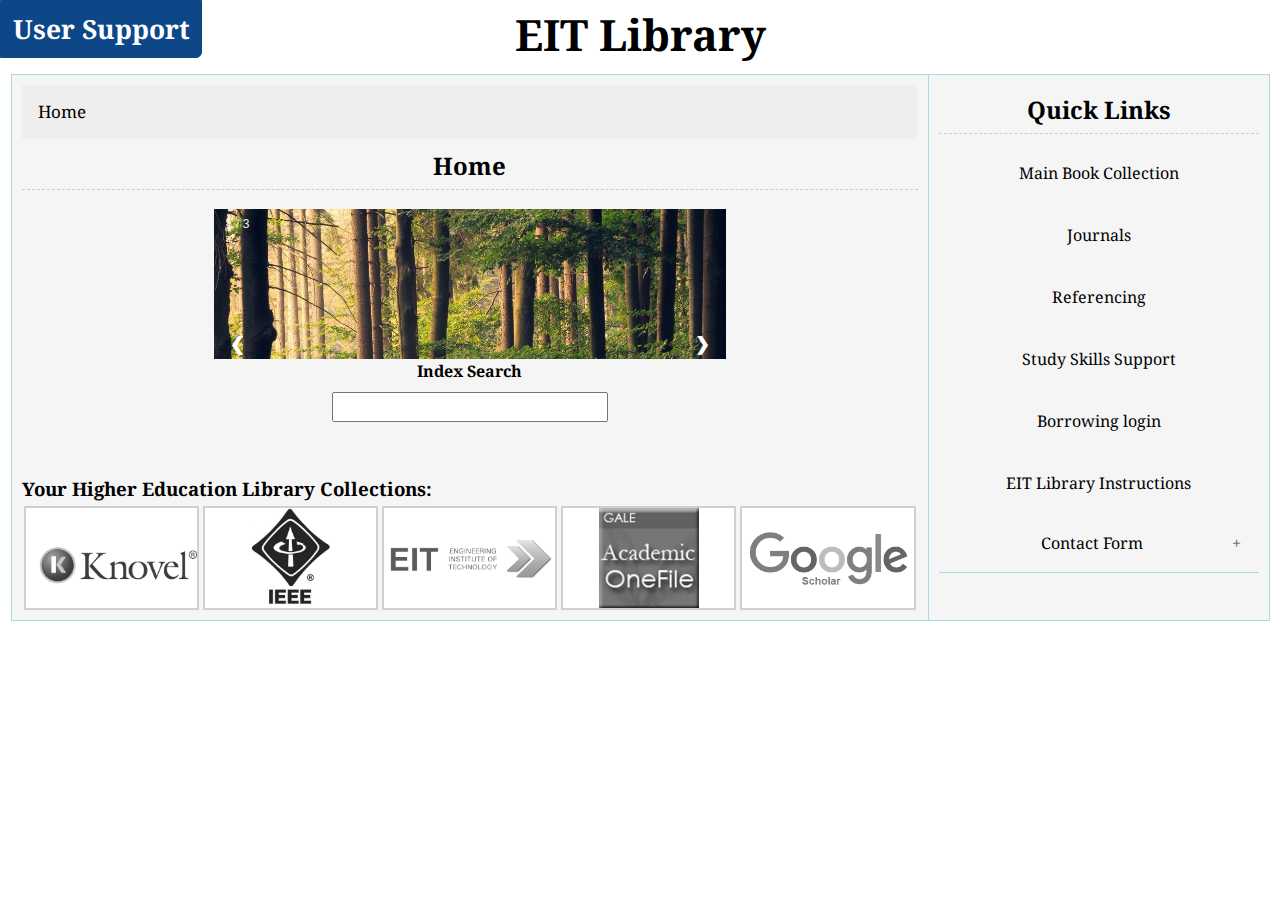
==== index.html @ 67449d90 "Update" ====
<!doctype html>
<html>
    <head>
        <title>Library</title>
        <meta name="viewport" content="width=device-width, initial-scale=1.0">
        <link href="https://fonts.googleapis.com/css?family=Droid+Serif" rel="stylesheet">
        <link href="styles/styles.css" rel="stylesheet">
    </head>
    <body>
		<div class="sel1">
		<a href="pages/user_support.html">
                    <div class="contactUs">
                        <span>User Support</span>
                    </div>
        </a>
		</div>
		<h1>EIT Library</h1>
        <div class="lindex">
            <div class="leftClmn">
				<ul class="breadcrumb">
                    <li>Home</li>
                </ul>
			   <h2>Home</h2>
				<div style="display:flex;justify-content:center;">
                    <iframe src="pages/slideshow.html" class="frontPageSlideshow"></iframe>
                </div>
                <h4>Index Search</h4>
                <form action="https://google.com/search" method="get">
                    <input type="hidden" name="sitesearch" value="http://eit.edu.au"/>
                    <input type="text" name="q"/>
                    <!-- <input type="submit" value="Search" style=""> -->
                </form>
                <br>
                <br>
                <h3>Your Higher Education Library Collections:</h3>
                <div class="libColl">
                    <div class="b1">
                        <a href="https://app.knovel.com/web/index.v" target="_blank"></a>
                    </div>
                    <div class="b2">
                        <a href="https://www.ieee.org/index.html" target="_blank"></a>
                    </div>
                    <div class="b3">
                        <a href="http://www.eit.edu.au/library/" target="_blank"></a>
                    </div>
                    <div class="b4">
                        <a href="http://www.gale.com/c/academic-onefile" target="_blank"></a>
                    </div>
                    <div class="b5">
                        <a href="https://scholar.google.com.au/" target="_blank"></a>
                    </div>
					
                </div>
            </div>
            <div class="rightClmn">
                <h2>Quick Links</h2>
                <div class="qLinks">
                    <div class="qLinkC">
                        <a href="pages/main_book_list.html">Main Book Collection</a>
                    </div>
                    <div class="qLinkC">
                        <a href="pages/journals.html">Journals</a>
                    </div>
                    <div class="qLinkC">
                        <a href="#">Referencing</a>
                    </div>
                    <div class="qLinkC">
                        <a href="#">Study Skills Support</a>
                    </div>
                    <div class="qLinkC">
                        <a href="#">Borrowing login</a>
                    </div>
					<div class="qLinkC">
						<a href="pages/eit_elibrary_instructions.html">EIT Library Instructions</a>
					</div>
					<div class="qLinkC">
					<button class="accordion">Contact Form</button>
					<div class="panel">
						 <div class="qLinkC">
						<a href="pages/eit_elibrary_instructions.html">EIT Library Instructions</a>
					</div>
					</div>
					</div>
                </div>
            </div>
        </div>
        <script type="text/javascript" src="scripts/scripts.js"></script>
    </body>
</html>
---- styles/styles.css ----
/*************************

Universal Elements

**************************/
html {
    font-family: 'Droid Serif', serif;
    background: white;
}

body {
    margin: 0 0 0 0;
}

p {
    line-height: 1.7em;
}

ol {
    line-height: 1.6em;
}

ul {
    line-height: 2em;
}

h1 {
    margin: 5px 0 0 0;
    color: black;
    text-align: center;
    font-size: 2.7em;
    padding: 0 0 10px 0;
}

h2 {
    margin: 8px 0 8px 0px;
    text-align: center;
    border-bottom: 1px dashed lightblue;
    padding: 0 0 7px 0;
}

h3 {
    margin: 0 0 5px 0;
}

h4 {
    text-align: center;
    margin: 0 0 0 0;
}

img {
    border: 2px solid lightblue;
    margin: 0 0 25px 0;
}
/*
iframe {
    width: 40%;
    height: 330px;
    border: 1px solid rgba(0,0,0,0);
}
*/

hr {
    border: 1px solid rgba(0,0,0,0);
    border-bottom: 1px dashed lightblue;
}

form {
    display: flex;
    justify-content: center;
    margin: 10px 0 10px 0;
}

input {
    font-size: 130%;
}

/*
Breadcrumb nav 
*/
ul.breadcrumb {
    padding: 10px 16px;
    list-style: none;
    background-color: #eee;
    font-size: 17px;
    margin: 0 0 10px 0;
}

ul.breadcrumb li {
    display: inline;
}

ul.breadcrumb li+li:before {
    padding: 8px;
    color: black;
    content: "/\00a0";
}

ul.breadcrumb li a {
    color: #0275d8;
    text-decoration: none;
}

ul.breadcrumb li a:hover {
    color: #01447e;
    text-decoration: underline;
}

/*************************

Primary elements

**************************/
.lindex {
    width: 100%;
    /* background: white; */
    margin: auto;
    display: flex;
    justify-content: center;
    overflow: auto;
}

@media only screen and (max-width: 658px) {
    .lindex {
        display: initial;
        justify-content: initial;
        width: 100%;
    }
}

/* Left column contents */
.leftClmn {
    float: left;
    width: 70%;
    padding: 10px 10px 10px 10px;
    background: whitesmoke;
    border-left: 1px solid lightblue;
    border-top: 1px solid lightblue;
    border-bottom: 1px solid lightblue;
    /* border-top-left-radius: 5px; */
}

@media only screen and (max-width: 658px) {
    .leftClmn {
        width: 100%;
        border: initial;
        /* border-radius: initial; */
        border-top: 1px solid lightblue;
        padding: initial;
    }
}

.frontPageSlideshow {
    width: 32em;
    margin: 10px 0 0 0;
    border: 1px solid rgba(0,0,0,0);
}

@media only screen and (max-width: 658px) {
    .frontPageSlideshow {
        width: 500px;
        height: 21em;
    }
}

.libColl {
    display: flex;
    justify-content: center;
}

.b1, .b2, .b3, .b4, .b5 {
    background: white;
    float: left;
    width: 16.3em;
    margin: 0 2px 0 2px;
    border: 2px solid lightblue;
    text-align: center;
    -webkit-filter: grayscale(100%);
    filter: grayscale(100%);
    transition: .4s ease-in-out;
}

.b1 {
    background-image: url('../elements/knovel_logo.jpg');
    background-size: contain;
    background-position: center;
    background-repeat: no-repeat;
}

.b2 {
    background-image: url('../elements/ieee_logo.jpg');
    background-size: contain;
    background-position: center;
    background-repeat: no-repeat;
}

.b3 {
    background-image: url('../elements/eit_logo.png');
    background-size: contain;
    background-position: center;
    background-repeat: no-repeat;
}

.b4 {
    background-image: url('../elements/academic_onefile_logo.png');
    background-size: contain;
    background-position: center;
    background-repeat: no-repeat;
}

.b5 {
    background-image: url('../elements/google_scholar_logo.PNG');
    background-size: contain;
    background-position: center;
    background-repeat: no-repeat;
}

.b1 a, .b2 a, .b3 a, .b4 a, .b5 a {
    display: block;
    padding: 50px 0 50px 0;
    color: black;
    text-decoration: none;
}

.b1:hover, .b2:hover, .b3:hover, .b4:hover, .b5:hover {
    -webkit-filter: grayscale(0);
    filter: grayscale(0);
}

@media only screen and (max-width: 658px) {
    .libColl {
        display: initial;
        justify-content: initial;
    }

    .b1, .b2, .b3, .b4, .b5 {
        width: 100%;
        margin: -3px 0 10px 0;
        padding: 0;
        border: none;
        border-top: 1px solid lightblue;
        border-bottom: 1px solid lightblue;
    }
}

/* Right column contents */
.rightClmn {
    float: left;
    text-align: center;
    width: 25%;
    background: whitesmoke;
    padding: 10px 10px 10px 10px;
    border-top: 1px solid lightblue;
    border-right: 1px solid lightblue;
    border-left: 1px solid lightblue;
    border-bottom: 1px solid lightblue;
    /* border-top-right-radius: 5px; */
}

.rightClmn a {
    color: black;
    text-decoration: none;
}

.qLinkC {

}

.qLinkC a {
    display: block;
    padding: 20px 0 20px 0;
    transition: .4s ease-in-out;
}

.qLinkC a:hover {
    color: black;
    background: rgba(73, 190, 228, 0.4);
}

.qLinkC .accordion {
	border: none;
	font-weight: normal;
	font-family: inherit;
	font-size: inherit;
	color: inherit;
	text-align: center;
}

.qLinkC .panel {
    background: rgba(0, 0, 0, 0);
    font-size: small;
    border-bottom: 1px solid lightblue;
    /* border-right: 1px solid lightblue; */
    /* width: 100%; */
    /* border: 1px solid; */
}

@media only screen and (max-width: 658px) {
    .rightClmn {
        width: 100%;
        border: initial;
        border-radius: initial;
        border-bottom: 1px solid lightblue;
        padding: 0 0 1em 0;
    }
}

li a:hover {
    color: #000066;
    text-decoration: underline;
}

.contactUs {
    padding: 10px 0 10px 0;
    width: 85%;
    /* border-radius: 0; */
    border: 1px solid rgb(13, 71, 135);
    border-bottom-right-radius: 6px;
    position: fixed;
    left: 0;
    top: 0;
    width: 200px;
    text-align: center;
    background: rgb(13, 71, 135);
    transition: .4s ease-in-out;
    margin: auto;
    opacity: 0.2;
}

.contactUs span {
    font-size: 165%;
    font-weight: bold;
    color: white;
}

.contactUs:hover {
    background: #0d4787;
    color: white;
    opacity: 1;
}

@media only screen and (max-width: 658px) {
   .contactUs {
       position: initial;
       left: initial;
       width: 100%;
       border-radius: initial;
       border: none;
       opacity: 1;
       background: rgba(13, 71, 135, 0.65);
   }

}

/*************************

Miscellaneous

*************************/
.keyFieldsText {
    color: red;
}

.sel1 a {
	text-decoration: none;
}

/*
Accordion
*/

button.accordion {
    background-color: rgba(0,0,0,0);
    border: 1px solid lightblue;
    color: #444;
    cursor: pointer;
    padding: 18px;
    width: 100%;
    /* border: none; */
    text-align: left;
    outline: none;
    font-size: 15px;
    transition: 0.4s;
    font-weight: bold;
}

button.accordion.active, button.accordion:hover {
    background-color: lightblue;
}

button.accordion:after {
    content: '\002B';
    color: #777;
    font-weight: bold;
    float: right;
    margin-left: 5px;
}

button.accordion.active:after {
    content: "\2212";
}

div.panel {
    padding: 0 18px;
    background-color: white;
    max-height: 0;
    overflow: hidden;
    transition: max-height 0.2s ease-out;
}

/*
Scroll bar
*/

::-webkit-scrollbar {
    background-color: white;
}

::-webkit-scrollbar-track {
    background-color: white;
}

::-webkit-scrollbar-track-piece {
    background-color: white;
}

::-webkit-scrollbar-thumb {
    background-color: lightblue;
    border: 0px
}

::-webkit-scrollbar-corner {
    background-color: lightblue;
}

/*************************

User Support Page

*************************/

.contactForm {
    width: 100%;
    height: 1079px;
}

.overflowAuto {
    overflow: auto;
}

.overflowAuto iframe {
    float: left;
    margin: 0 20px 0 0;
}

.overflowAuto ul {
    float: left;
    list-style-type: none;
    margin: 0 0 0 -40px;
}

@media only screen and (max-width: 1128px) {
   .overflowAuto iframe {
       float: initial;
   }

   .overflowAuto {
       text-align: center;
       margin: 0;
   }

   .overflowAuto ul {
       float: initial;
   }

}
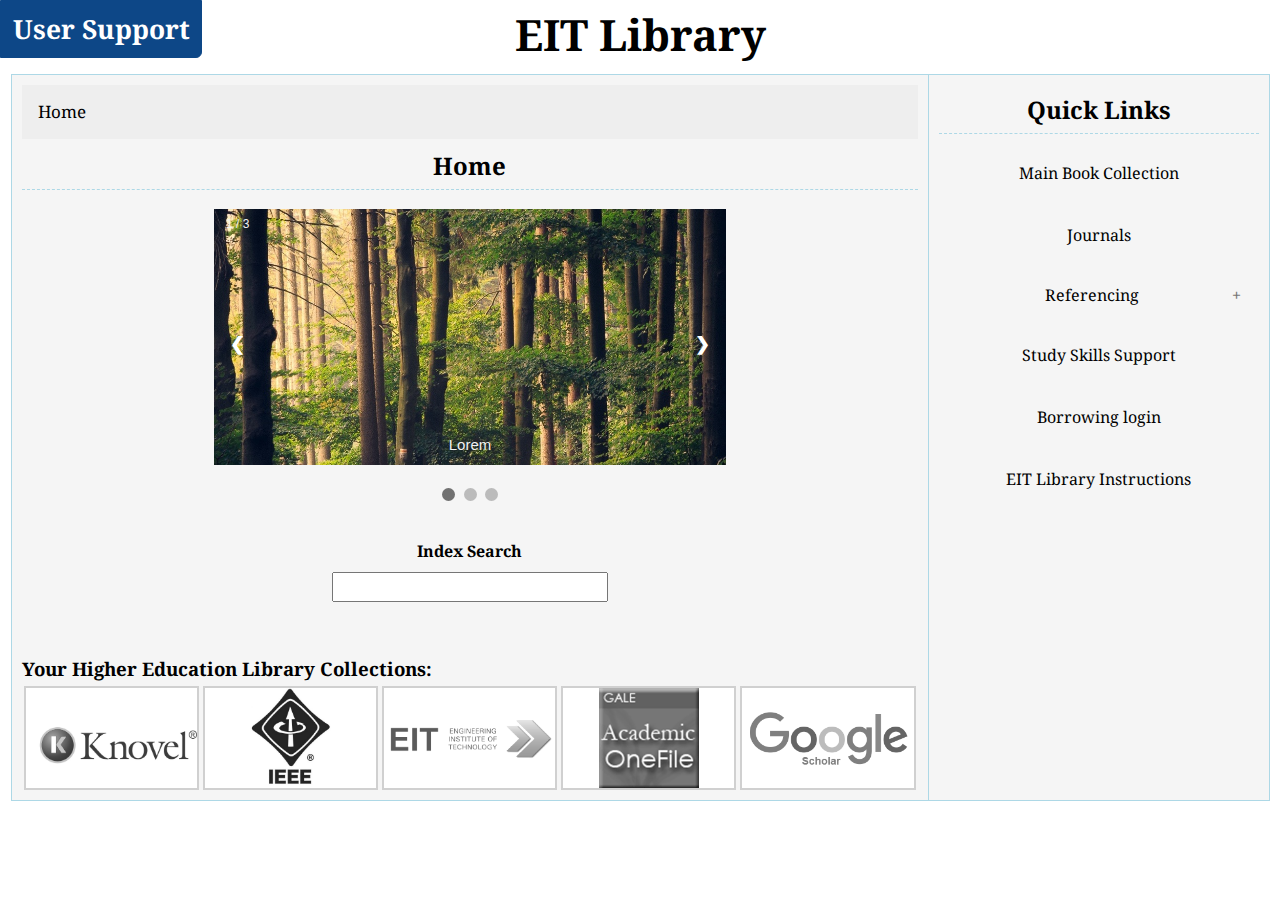
==== commit e690c828: "Update" ====
--- a/index.html
+++ b/index.html
@@ -61,9 +61,21 @@
                     <div class="qLinkC">
                         <a href="pages/journals.html">Journals</a>
                     </div>
-                    <div class="qLinkC">
-                        <a href="#">Referencing</a>
                     </div>
+					<div class="qLinkC">
+					<button class="accordion">Referencing</button>
+						<div class="panel">
+							<div class="qLinkC">
+							<a href="https://www.ieee.org/documents/ieeecitationref.pdf" target="_blank">IEE Referencing Standards</a>
+							</div>
+							<div class="qLinkC">
+							<a href="http://www.apastyle.org/learn/quick-guide-on-references.aspx?_ga=2.132637133.2122475872.1499324068-880302597.1499324068" target="_blank">APA Referencing Standards</a>
+							</div>
+							<div class="qLinkC">
+							<a href="http://ctfm-elb.citethisforme.com/citation-generator" target="_blank">Citation Generator</a>
+							</div>
+						</div>
+					</div>
                     <div class="qLinkC">
                         <a href="#">Study Skills Support</a>
                     </div>
@@ -72,15 +84,6 @@
                     </div>
 					<div class="qLinkC">
 						<a href="pages/eit_elibrary_instructions.html">EIT Library Instructions</a>
-					</div>
-					<div class="qLinkC">
-					<button class="accordion">Contact Form</button>
-					<div class="panel">
-						 <div class="qLinkC">
-						<a href="pages/eit_elibrary_instructions.html">EIT Library Instructions</a>
-					</div>
-					</div>
-					</div>
                 </div>
             </div>
         </div>
--- a/styles/styles.css
+++ b/styles/styles.css
@@ -154,6 +154,7 @@
     width: 32em;
     margin: 10px 0 0 0;
     border: 1px solid rgba(0,0,0,0);
+    height: 330px;
 }
 
 @media only screen and (max-width: 658px) {
@@ -288,12 +289,14 @@
 
 .qLinkC .panel {
     background: rgba(0, 0, 0, 0);
-    font-size: small;
-    border-bottom: 1px solid lightblue;
-    /* border-right: 1px solid lightblue; */
-    /* width: 100%; */
-    /* border: 1px solid; */
-}
+    font-size: smaller;
+    padding: 0;
+}
+
+.qLinkC div {
+    border-left: 1px solid lightblue;
+}
+
 
 @media only screen and (max-width: 658px) {
     .rightClmn {
@@ -402,7 +405,6 @@
 
 div.panel {
     padding: 0 18px;
-    background-color: white;
     max-height: 0;
     overflow: hidden;
     transition: max-height 0.2s ease-out;
@@ -414,6 +416,7 @@
 
 ::-webkit-scrollbar {
     background-color: white;
+	width: 1em;
 }
 
 ::-webkit-scrollbar-track {
@@ -426,6 +429,7 @@
 
 ::-webkit-scrollbar-thumb {
     background-color: lightblue;
+	   
     border: 0px
 }
 
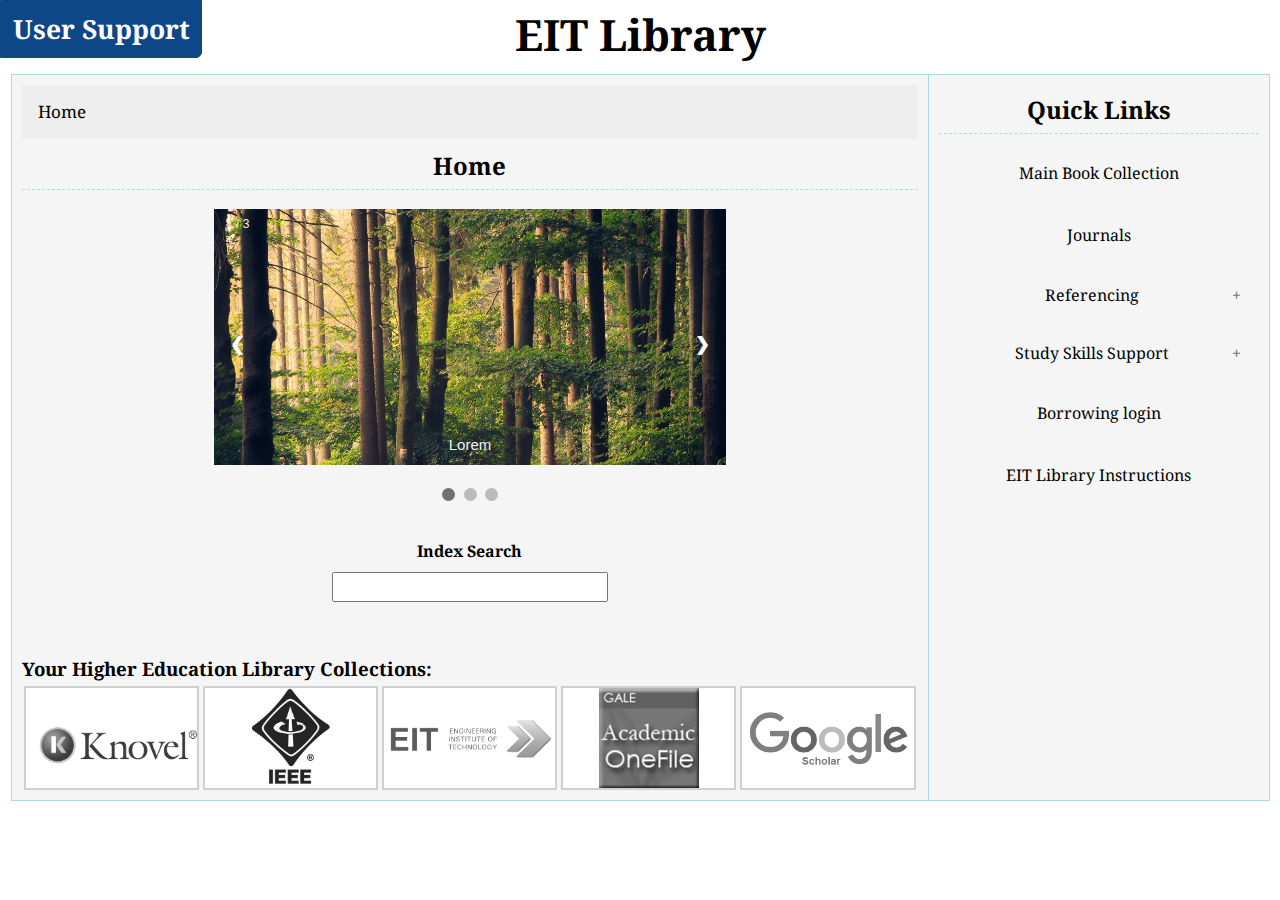
==== commit 06bc65f1: "Update" ====
--- a/index.html
+++ b/index.html
@@ -77,8 +77,16 @@
 						</div>
 					</div>
                     <div class="qLinkC">
-                        <a href="#">Study Skills Support</a>
-                    </div>
+					<button class="accordion">Study Skills Support</button>
+						<div class="panel">
+							<div class="qLinkC">
+							<a href="elements/general_study_skills.pdf" target="_blank">General Study Skills</a>
+							</div>
+							<div class="qLinkC">
+							<a href="elements/reading_lists.pdf" target="_blank">Reading Lists</a>
+							</div>
+						</div>
+					</div>
                     <div class="qLinkC">
                         <a href="#">Borrowing login</a>
                     </div>
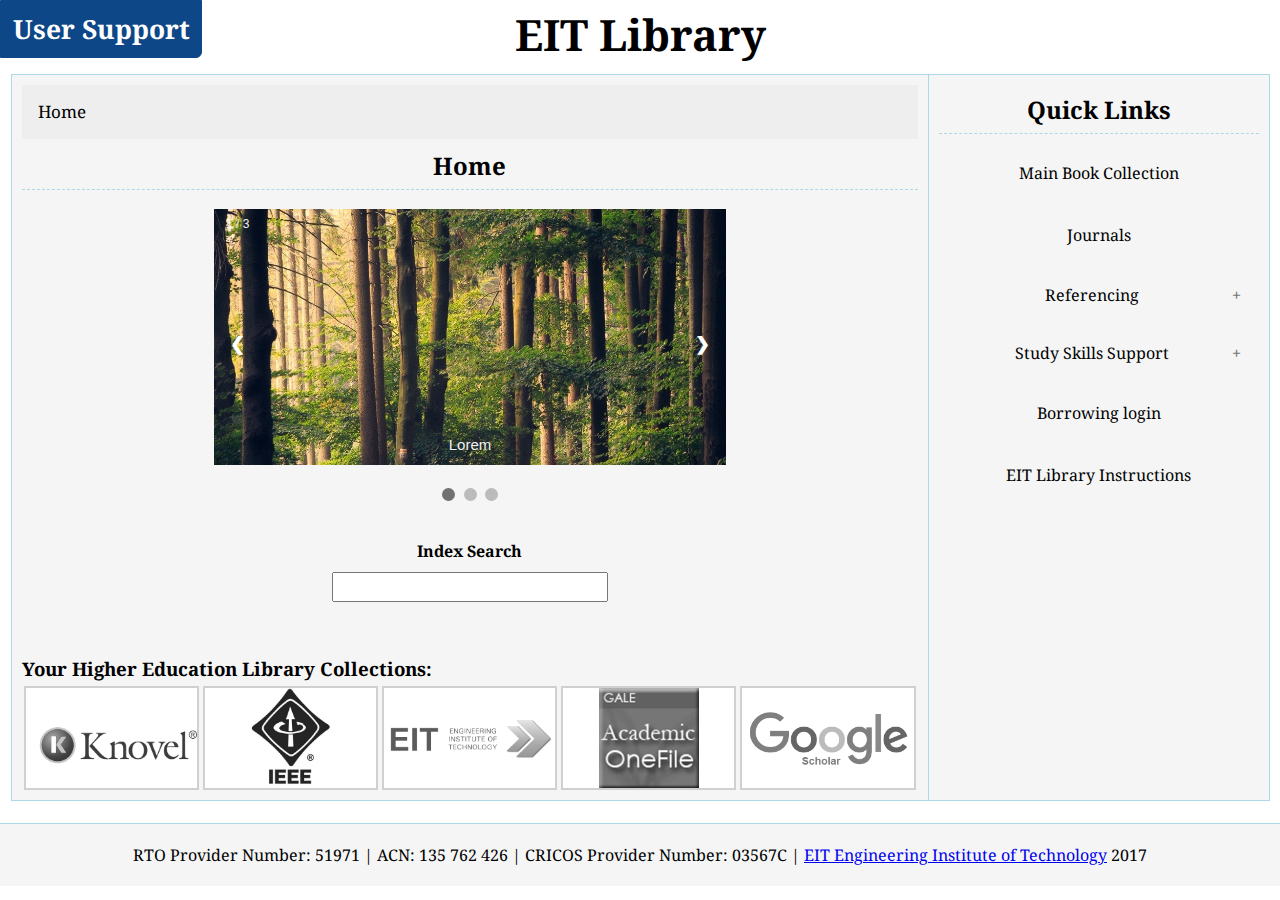
==== commit 7cc2ed27: "Update" ====
--- a/index.html
+++ b/index.html
@@ -95,6 +95,15 @@
                 </div>
             </div>
         </div>
+		<br>
+		<footer>
+            RTO Provider Number: 51971 | ACN: 135 762 426 | CRICOS Provider Number: 03567C | <a href="http://eit.edu.au">EIT Engineering Institute of Technology</a>
+            2017
+
+
+        </footer>
+		
+		
         <script type="text/javascript" src="scripts/scripts.js"></script>
     </body>
 </html>
--- a/styles/styles.css
+++ b/styles/styles.css
@@ -437,6 +437,21 @@
     background-color: lightblue;
 }
 
+/*
+Footer
+*/
+footer {
+    background: whitesmoke;
+    position: relative;
+    bottom: 0;
+    padding: 20px 0 20px 0;
+    text-align: center;
+    /* font-family: calibri; */
+    font-size: 100%;
+    border-top: 1px solid lightblue;
+    /* color: white; */
+}
+
 /*************************
 
 User Support Page
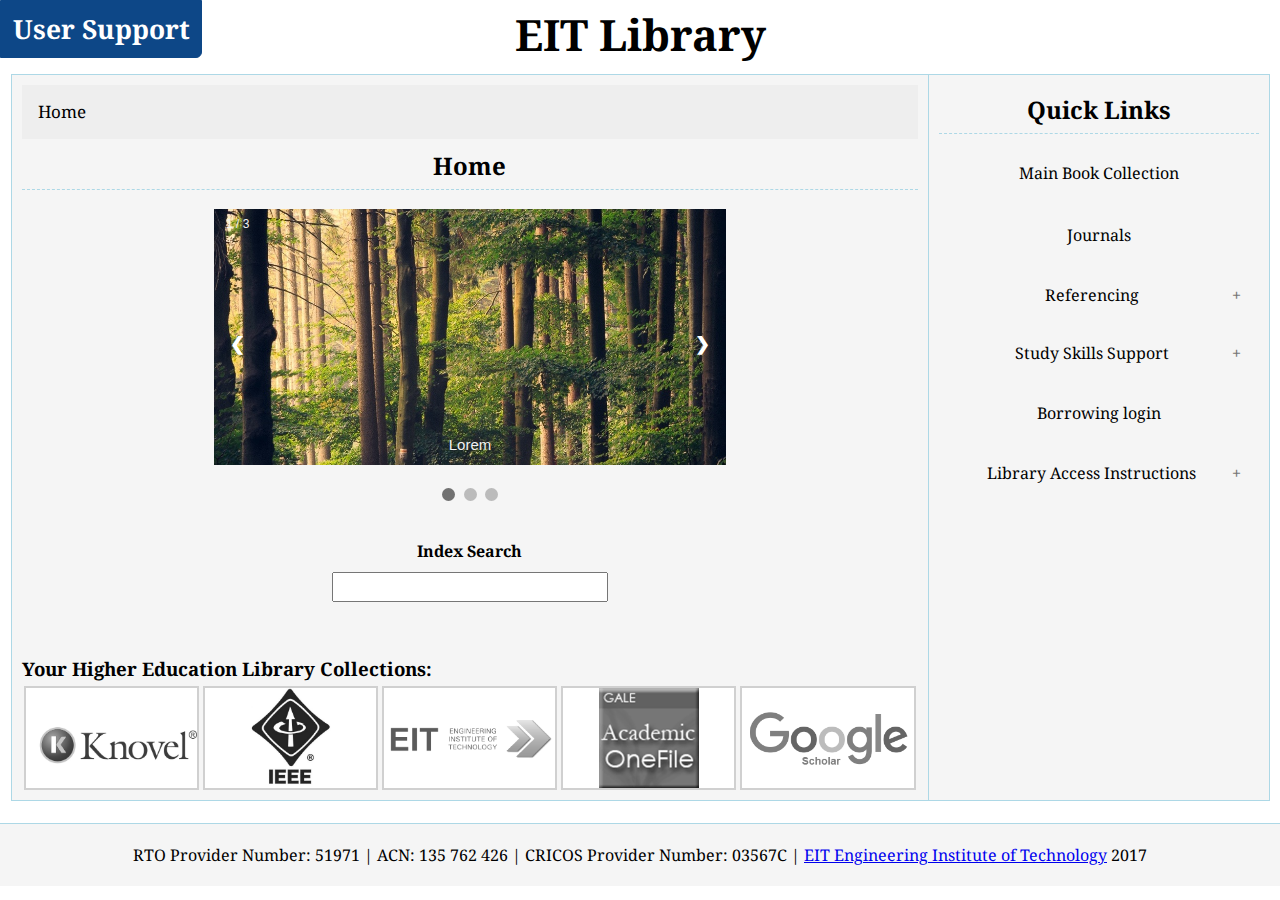
==== commit d7842631: "Update" ====
--- a/index.html
+++ b/index.html
@@ -91,8 +91,16 @@
                         <a href="#">Borrowing login</a>
                     </div>
 					<div class="qLinkC">
-						<a href="pages/eit_elibrary_instructions.html">EIT Library Instructions</a>
-                </div>
+					<button class="accordion">Library Access Instructions</button>
+						<div class="panel">
+							<div class="qLinkC">
+							<a href="pages/eit_elibrary_instructions.html">EIT Library</a>
+							</div>
+							<div class="qLinkC">
+							<a href="pages/ieee_elibrary_instructions.html">IEEE Library</a>
+							</div>
+						</div>
+					</div>
             </div>
         </div>
 		<br>
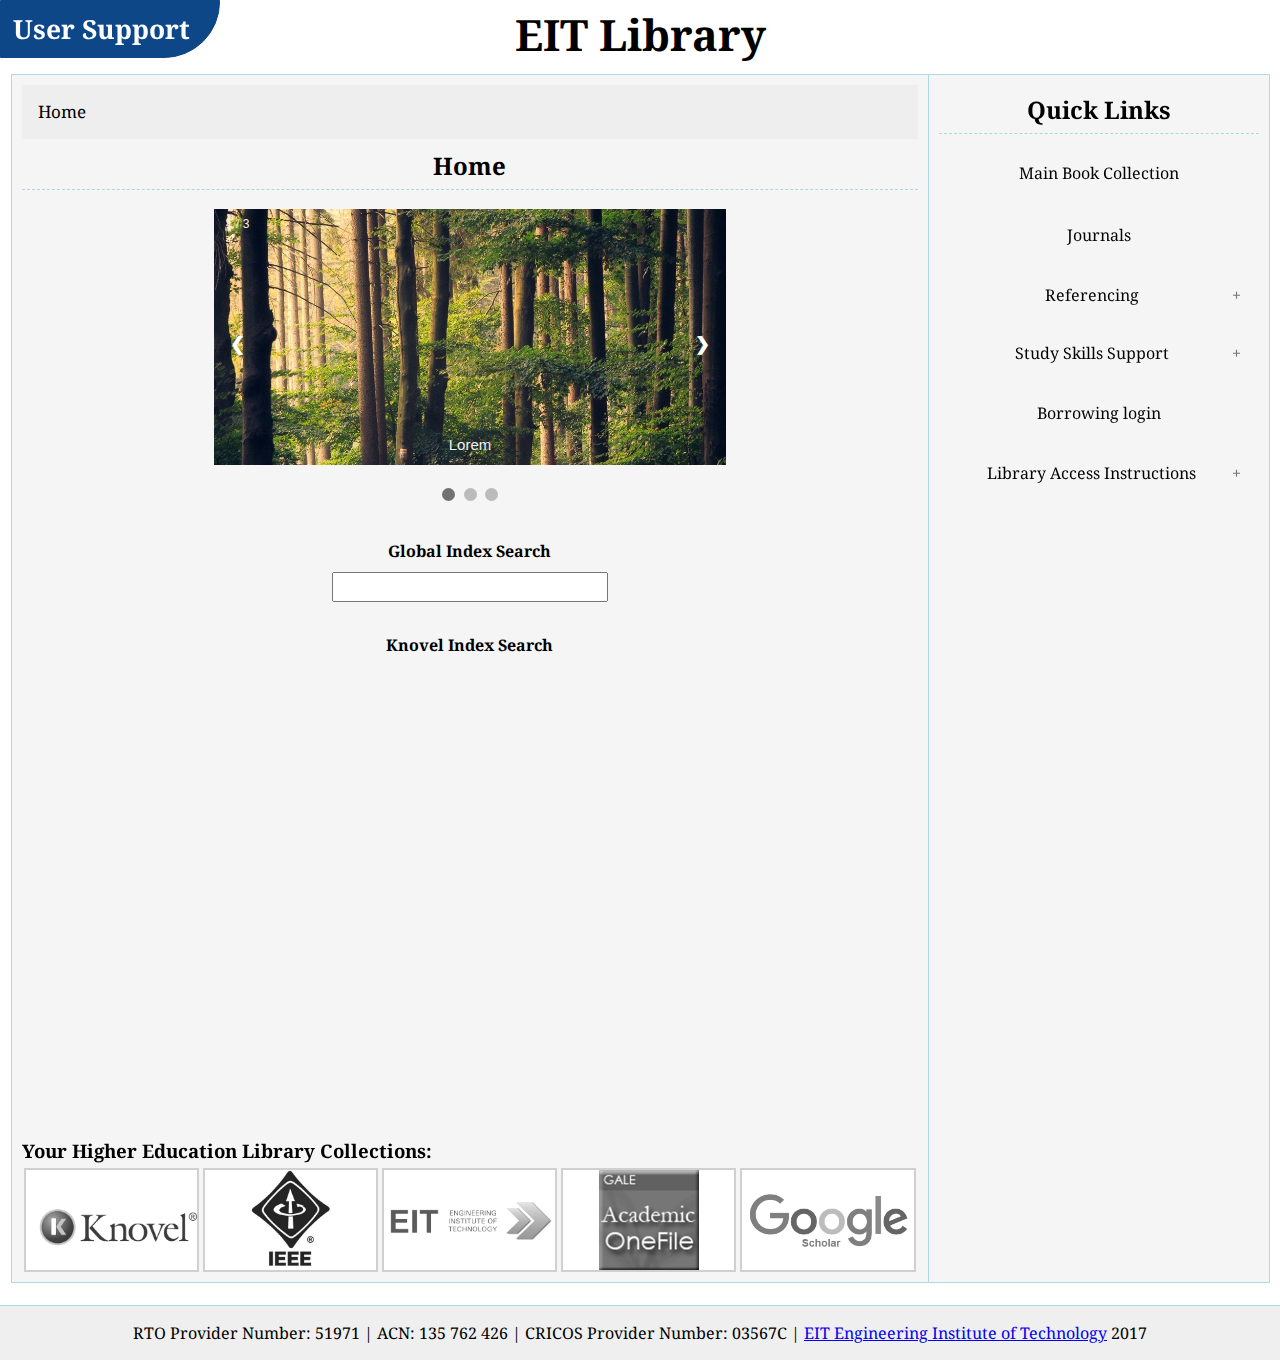
==== commit 0b153425: "Some mobile edits" ====
--- a/index.html
+++ b/index.html
@@ -24,13 +24,17 @@
 				<div style="display:flex;justify-content:center;">
                     <iframe src="pages/slideshow.html" class="frontPageSlideshow"></iframe>
                 </div>
-                <h4>Index Search</h4>
+                <h4>Global Index Search</h4>
                 <form action="https://google.com/search" method="get">
                     <input type="hidden" name="sitesearch" value="http://eit.edu.au"/>
                     <input type="text" name="q"/>
                     <!-- <input type="submit" value="Search" style=""> -->
                 </form>
                 <br>
+				<h4>Knovel Index Search</h4>
+				<div style="display:flex;justify-content:center;margin:10px 0 10px 0;">
+				<iframe width="260" height="440" src="http://why.knovel.com/widget/"  scrolling="no"  frameborder="0" style="border:none; overflow:hidden; width:260px; height:440px;"></iframe>
+				</div>
                 <br>
                 <h3>Your Higher Education Library Collections:</h3>
                 <div class="libColl">
--- a/styles/styles.css
+++ b/styles/styles.css
@@ -314,11 +314,11 @@
 }
 
 .contactUs {
-    padding: 10px 0 10px 0;
+    padding: 10px 18px 10px 0;
     width: 85%;
     /* border-radius: 0; */
     border: 1px solid rgb(13, 71, 135);
-    border-bottom-right-radius: 6px;
+    border-bottom-right-radius: 56px;
     position: fixed;
     left: 0;
     top: 0;
@@ -344,13 +344,18 @@
 
 @media only screen and (max-width: 658px) {
    .contactUs {
-       position: initial;
+       /* position: initial; */
        left: initial;
        width: 100%;
        border-radius: initial;
        border: none;
+       z-index: 1;
        opacity: 1;
        background: rgba(13, 71, 135, 0.65);
+   }
+
+   h1 {
+       margin: 58px 0 0 0;
    }
 
 }
@@ -441,15 +446,14 @@
 Footer
 */
 footer {
-    background: whitesmoke;
-    position: relative;
-    bottom: 0;
-    padding: 20px 0 20px 0;
-    text-align: center;
-    /* font-family: calibri; */
-    font-size: 100%;
-    border-top: 1px solid lightblue;
-    /* color: white; */
+  border-top: 1px solid lightblue;
+  position: static;
+  right: 0;
+  bottom: 0;
+  left: 0;
+  padding: 1rem;
+  background-color: #efefef;
+  text-align: center;
 }
 
 /*************************
